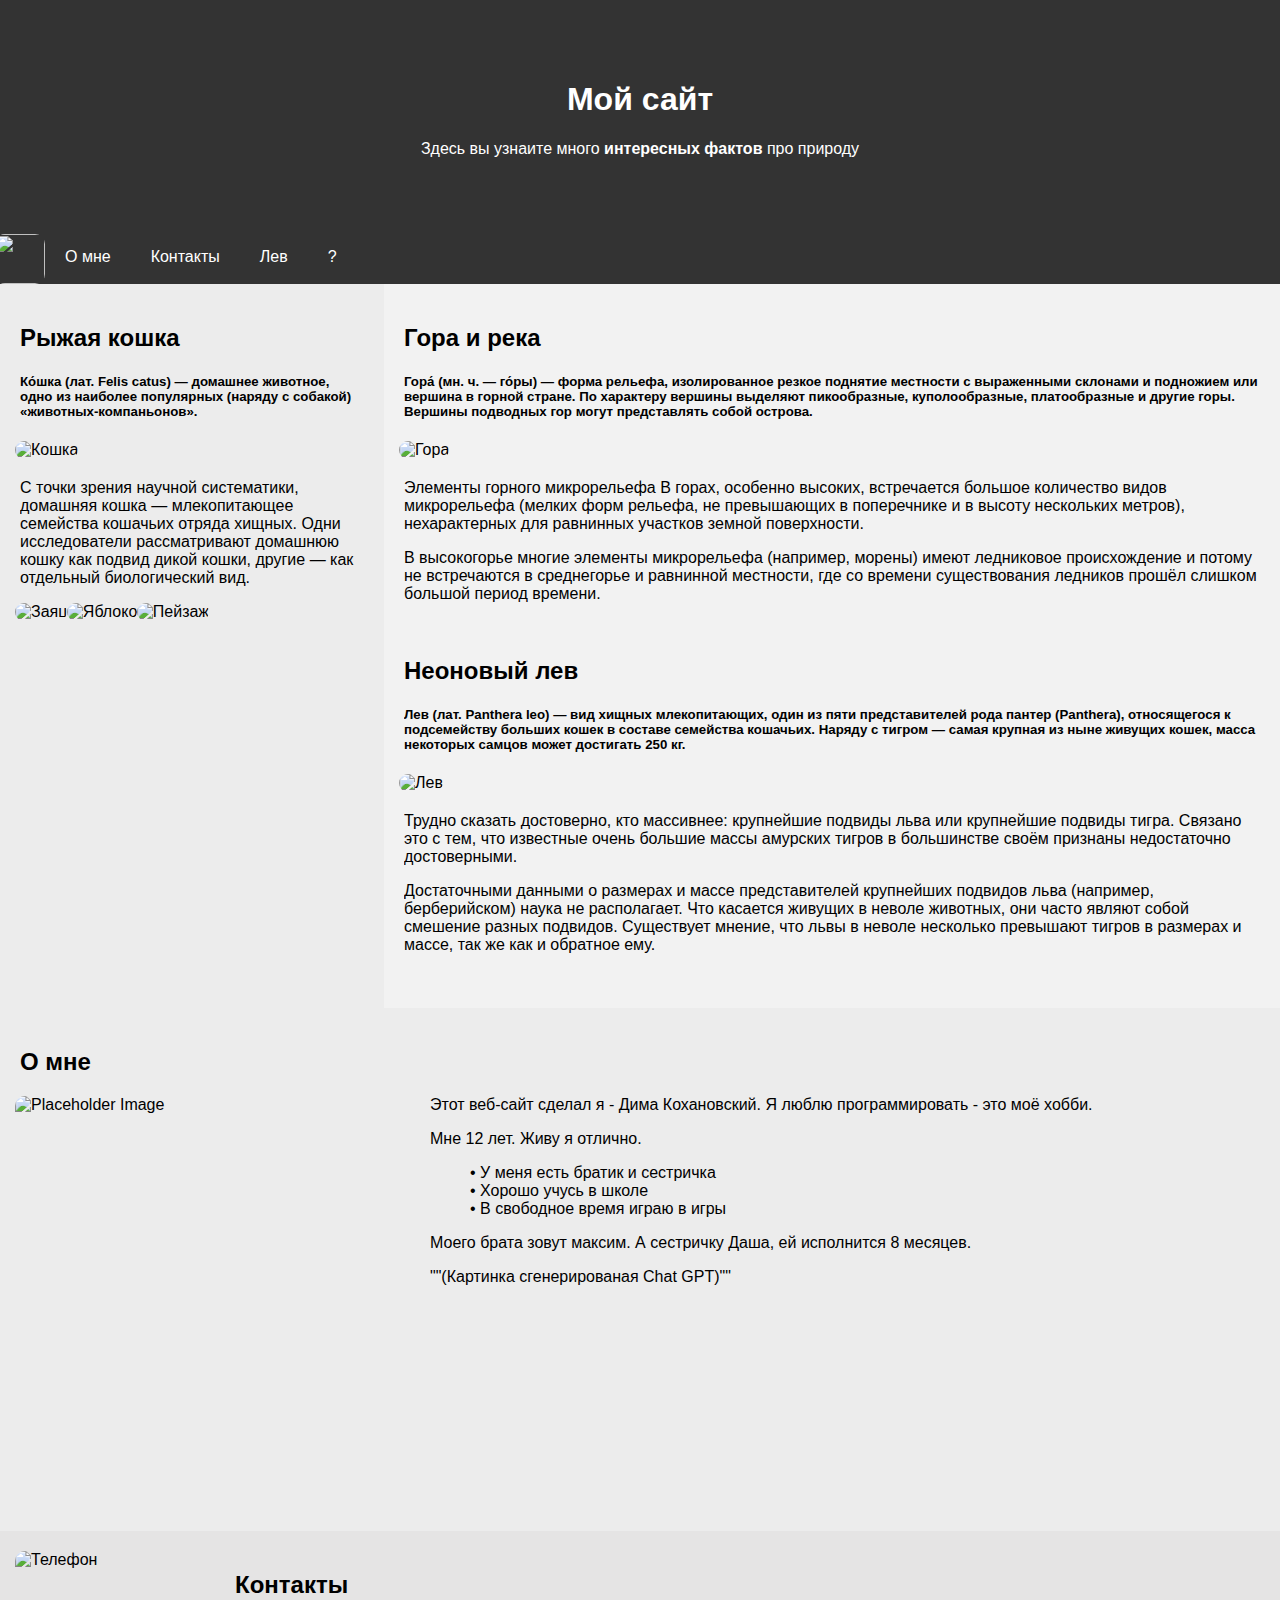
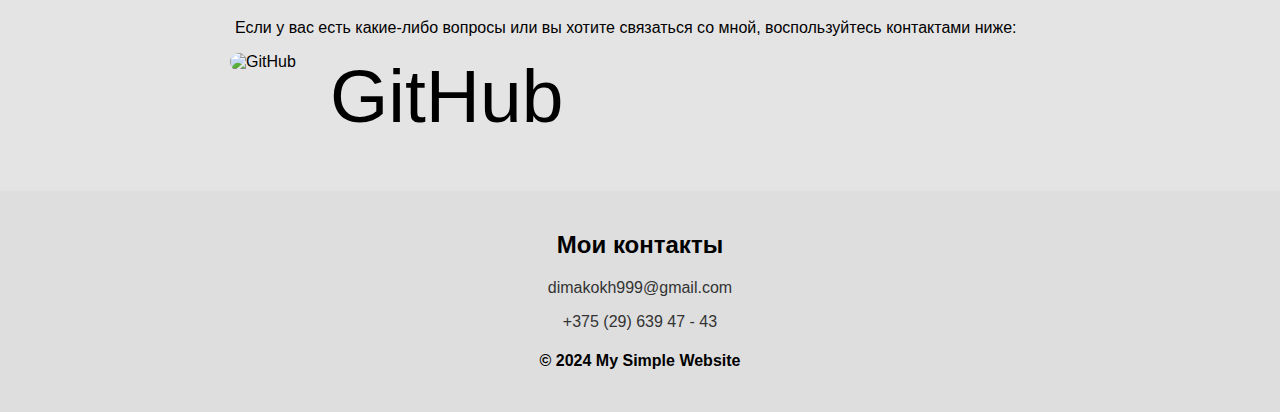
==== index.html @ 3e58d533 "Update index.html" ====
<!DOCTYPE html>
<html lang="en">
<head>
    <meta charset="UTF-8">
    <meta name="viewport" content="width=device-width, initial-scale=1.0">
    <link href="AOS.css" rel="stylesheet">
    <link rel="stylesheet" href="Flex.css">
    <title>Мой сайт</title>
</head>

<body class="light-theme">
<header data-aos="fade-right">
    <h1>Мой сайт</h1>
    <p>Здесь вы узнаите много <b>интересных фактов</b> про природу</p>
</header>

<nav data-aos="fade-right">
    <img class="logo" id="themeToggle" src="https://github.com/user-attachments/assets/a82e3190-10de-4ce1-94e3-f6b49051f8a2">
    <a href="#about" class="nav">О мне</a>
    <a href="#contact" class="nav">Контакты</a>
    <a target="_blank" href="#lew">Лев</a>
    <a onclick="go()">?</a>
</nav>

    <div class="row" >
        <div class="slide" id="qq">
            <h2 data-aos="fade-up-right">Рыжая кошка</h2>
            <h5 data-aos="fade-up-right">Ко́шка (лат. Felis catus) — домашнее животное, одно из наиболее популярных (наряду с собакой) «животных-компаньонов».</h5>
            <img data-aos="flip-left" height="300" width="200" src="https://i.postimg.cc/RFBJSQRg/i.webp" alt="Кошка">
            <p  data-aos="flip-left" >С точки зрения научной систематики, домашняя кошка — млекопитающее семейства кошачьих отряда хищных. Одни исследователи рассматривают домашнюю кошку как подвид дикой кошки, другие — как отдельный биологический вид.</p>
            <img data-aos="fade-down-right" height="300" width="200" src="https://i.postimg.cc/jqkqv47B/images.jpg" alt="Заяц">
            <img data-aos="fade-up" height="300" width="200" src="https://i.postimg.cc/RZwMSrDz/zyro-image-11.jpg" alt="Яблоко">
            <img data-aos="fade-right" height="300" width="200" src="https://i.postimg.cc/C5Zg99qX/176061-yablochnyj-pejzazh-yabloko-illustracia-prirodnyj-landshaft-purpur-500x.jpg" alt="Пейзаж">
        </div>

        <div class="main" id="aa">
            <h2 data-aos="fade-up-left">Гора и река</h2>
            <h5 data-aos="fade-up-left">Гора́ (мн. ч. — го́ры) — форма рельефа, изолированное резкое поднятие местности с выраженными склонами и подножием или вершина в горной стране.
                По характеру вершины выделяют пикообразные, куполообразные, платообразные и другие горы. Вершины подводных гор могут представлять собой острова.</h5>
            <img data-aos="fade-down-left" height="300" width="530" src="https://i.postimg.cc/Dy80KMh2/179035-voda-gora-gidroresursy-rastenie-oblako-550x310.jpg" alt="Гора">
            <p data-aos="flip-left">Элементы горного микрорельефа
                В горах, особенно высоких, встречается большое количество видов микрорельефа (мелких форм рельефа, не превышающих в поперечнике и в высоту нескольких метров), нехарактерных для равнинных участков земной поверхности.</p>
            <p data-aos="flip-left">В высокогорье многие элементы микрорельефа (например, морены) имеют ледниковое происхождение и потому не встречаются в среднегорье и равнинной местности, где со времени существования ледников прошёл слишком большой период времени.</p>
            <br>
            <h2 data-aos="flip-left" id="lew">Неоновый лев</h2>
            <h5 data-aos="zoom-in-right">Лев (лат. Panthera leo) — вид хищных млекопитающих, один из пяти представителей рода пантер (Panthera), относящегося к подсемейству больших кошек в составе семейства кошачьих. Наряду с тигром — самая крупная из ныне живущих кошек, масса некоторых самцов может достигать 250 кг.</h5>
            <img data-aos="zoom-in-right" height="530" width="530" src="https://i.postimg.cc/1z9Zy8Fp/lion1-500x500.jpg" alt="Лев">
            <p data-aos="flip-right">Трудно сказать достоверно, кто массивнее: крупнейшие подвиды льва или крупнейшие подвиды тигра. Связано это с тем, что известные очень большие массы амурских тигров в большинстве своём признаны недостаточно достоверными.</p>
            <p data-aos="zoom-in-right">Достаточными данными о размерах и массе представителей крупнейших подвидов льва (например, берберийском) наука не располагает. Что касается живущих в неволе животных, они часто являют собой смешение разных подвидов. Существует мнение, что львы в неволе несколько превышают тигров в размерах и массе, так же как и обратное ему.</p>
            <br>
        </div>
    </div>

    <section id="about">
        <h2 data-aos="flip-right">О мне</h2>
        <img data-aos="zoom-in-right" src="https://github.com/user-attachments/assets/c374f564-99d3-4c89-b1e8-a83954a60dd3" width="400" height="400" alt="Placeholder Image">
        <p data-aos="flip-right">Этот веб-сайт сделал я - Дима Кохановский. Я люблю программировать - это моё хобби.</p>
        <p data-aos="zoom-in-right">Мне 12 лет. Живу я отлично.</p>
        <ul>
            <li>• У меня есть братик и сестричка</li>
            <li>• Хорошо учусь в школе</li>
            <li>• В свободное время играю в игры</li>
        </ul>
        <div>Моего брата зовут максим. А сестричку Даша, ей исполнится 8 месяцев.</div>
        <p>""(Картинка сгенерированая Chat GPT)""</p>
    </section>

    <section data-aos="zoom-in-right" id="contact">
        <img data-aos="zoom-in-right" src="https://github.com/user-attachments/assets/a62e0b1b-2631-4379-8427-7c1186a246d4" width="200" height="200" alt="Телефон">
        <h2 data-aos="zoom-out-up">Контакты</h2>
        <p data-aos="zoom-in-left">Если у вас есть какие-либо вопросы или вы хотите связаться со мной, воспользуйтесь контактами ниже:</p>
        <img data-aos="zoom-in-left" src="https://encrypted-tbn2.gstatic.com/images?q=tbn:ANd9GcRBHdRgPXxlmxKMO2WQG86ZjuWwcUcHY1r6iZME_D3XPdKTgagj" width="80" alt="GitHub" id="GitHub">
        <a style="font-size: 75px;" href="https://github.com/dimakokh/Mysite/blob/main" id="GitHubp">GitHub</a>
    </section>

        <footer data-aos="fade-right" id="ww">
            <h2 data-aos="zoom-in-left">Мои контакты</h2>
            <a data-aos="zoom-in-left" class="a" href="mailto:dimakokh999@gmail.com">dimakokh999@gmail.com</a>
            <p data-aos="zoom-in-left"><a data-aos="zoom-in-left" class="a" target="_parent" href="tel:+375296394743">+375 (29) 639 47 - 43</a></p>
            <h4 data-aos="zoom-in-left">&copy; 2024 My Simple Website</h4>
        </footer>
        <script src="AOS.js"></script>
        <script>
            AOS.init();
        </script>
        <script>
            document.getElementById('themeToggle').addEventListener('click', function() {
                const currentTheme = document.body.className;
                if (currentTheme === 'dark-theme') {
                    document.body.className = 'light-theme';
                } else {
                    document.body.className = 'dark-theme';
                }
            });

            document.addEventListener('DOMContentLoaded', function () {
            const navLinks = document.querySelectorAll('nav a');
            navLinks.forEach(link => {
                link.addEventListener('click', function (event) {
                    event.preventDefault();
                    const sectionId = this.getAttribute('href').substring(1);
                    const section = document.getElementById(sectionId);
                    window.scrollTo({
                        top: section.offsetTop,
                        behavior: 'smooth'
                    });
                });
            });
        });

            function go() {
                let wwod = prompt('?????', null);
                alert(`Почему ты ввел ${wwod} ?`); // Тебе 100 лет!
            }
            </script>
</body>
</html>
---- Flex.css ----
body.light-theme{
        background-color: #ffffff;
    }

    body.dark-theme{
        background-color: #5f5f5f;
    }

    .light-theme #qq{
    background-color: #ececec;
    color: #000000;
    animation: none;
    }
    .dark-theme #qq{
    background-color: #2f2f2f;
    color: #ffffff;
    }

    .light-theme #aa{
    background-color: #f2f2f2;
    color: #000000;
    }
    .dark-theme #aa{
    background-color: #2f2f2f;
    color: #ffffff;
    }

    .light-theme #GitHubp{
    color: #000000;
    }
    .dark-theme #GitHubp{
    color: #ffffff;
    }
    

    .light-theme footer{
    background-color: #dedede;
    color: #000000;
    }
    .dark-theme footer{
    background-color: #2f2f2f;
    color: #ffffff;
    }

    
    .light-theme #about{
        background-color: #ececec;
        color: #000000;
        padding: 20px;
    }
    .dark-theme #about{
        background-color: #2f2f2f;
        color: #ffffff;
        padding: 20px;
    }

    .light-theme #contact{
        background-color: #e5e4e4;
        color: #000000;
        padding: 20px;
    }
    .dark-theme #contact{
        background-color: #2f2f2f;
        color: #ffffff;
        padding: 20px;
    }

    .light-theme .a{
            color: #333;
    }
    .dark-theme .a{
        color: #ebebeb;
    }

    #themeToggle {
        width: 50px;
        height: 50px;
        transition: 1s;
    }
    #themeToggle:hover {
        transform: scale(1.5); /* Увеличиваем масштаб */
        margin-left: 15px;
    }

    img {
        border-radius: 10px;
        margin:0px 0px 0px -5px;
    }

    * {
    box-sizing: border-box;
    overflow-x:hidden ;
    }

    * .dark-theme{
        color: #ffffff;
        }

    body {
        font-family: Arial;
        margin: 0;
    }

    #contact img{
        float: left;
        margin-right: 20px;
        margin-bottom: 20px;
    }

    header {
        padding: 60px;
        text-align: center;
        background: #333;
        color: #ffffff;
        animation: header 3s infinite alternate;
    }

    #about img{
        float: left;
        margin-right: 15px;
        margin-bottom: 15px;
    }

    @keyframes header {
        form {
            background-color: #333;
        }
        to {
            background-color: #444;
        }
    }
    nav {
        display: flex;
        background-color: #333;
        overflow: hidden;
    }

    nav a {
        color: #ffffff;
        padding: 14px 20px;
        text-decoration: none;
        text-align: center;
    }

    nav a:hover {
        background-color: #ddd;
        color: #000;
    }

    .row {
        display: flex;
        flex-wrap: wrap;
    }

    .slide {
        flex: 30%;
        background-color: #f1f1f1;
        padding: 20px;
    }

    @keyframes slide {
        form {
            background-color: #f1f1f1;
        }
        to {
            background-color: #ebebeb;
        }
    }

    

    .main {
        flex: 70%;
        background-color: white;
        padding: 20px;
    }

    .faceing {
        background-color: #aaa;
        width: 100%;
        padding: 20px;
    }

    #GitHub {
        border-radius: 100px;
    }

    footer {
        padding: 20px;
        text-align: center;
        background-color: #ddd;
        
    }

    @media screen and (max-width: 700px){
        .row, nav {
            flex-direction: column;
        }
        img {
            width: 100%;
            height: auto;
        }
        #themeToggle{
            margin: 0 auto;
            display: block;
        }
        #themeToggle:hover {
            margin: 0 auto;
        }
    }

    a {
        text-decoration: none;
        color: #333;
        transition: 0.25s;
    }
    p {
        word-break: normal;
    }
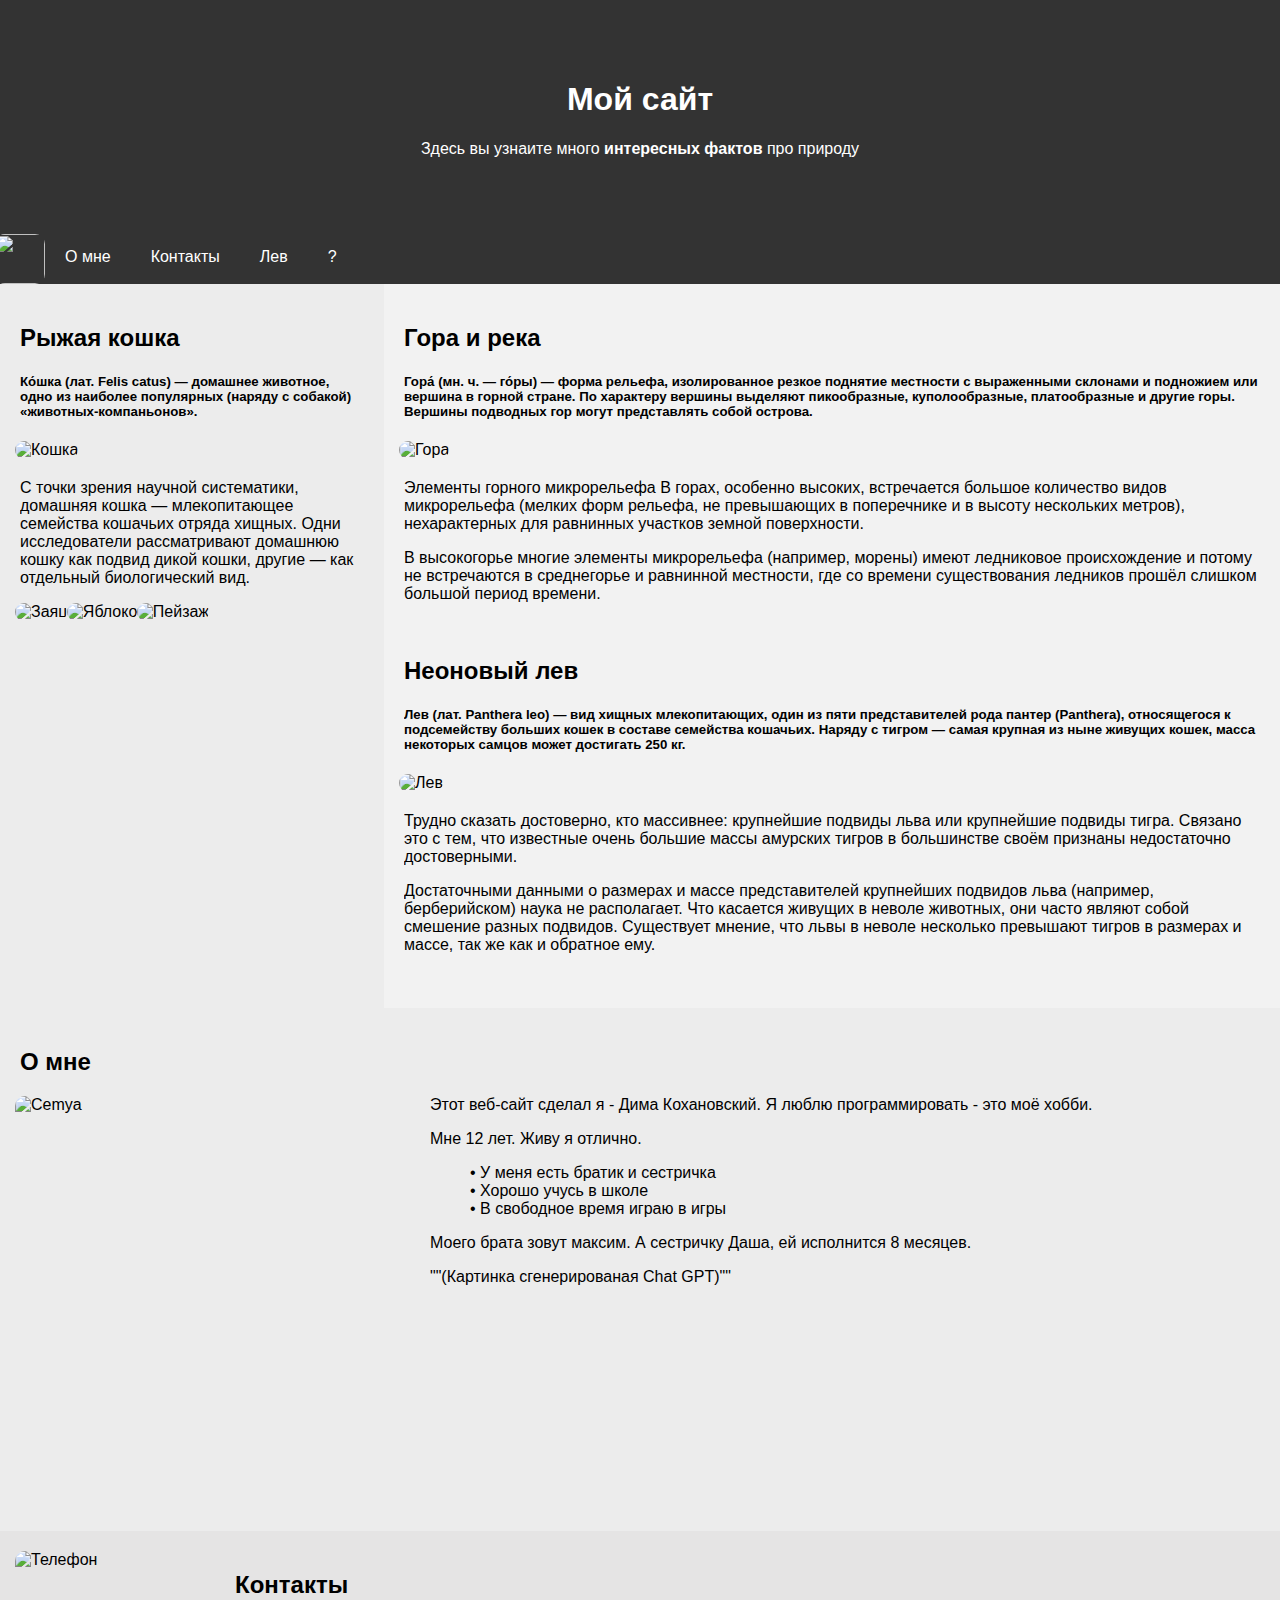
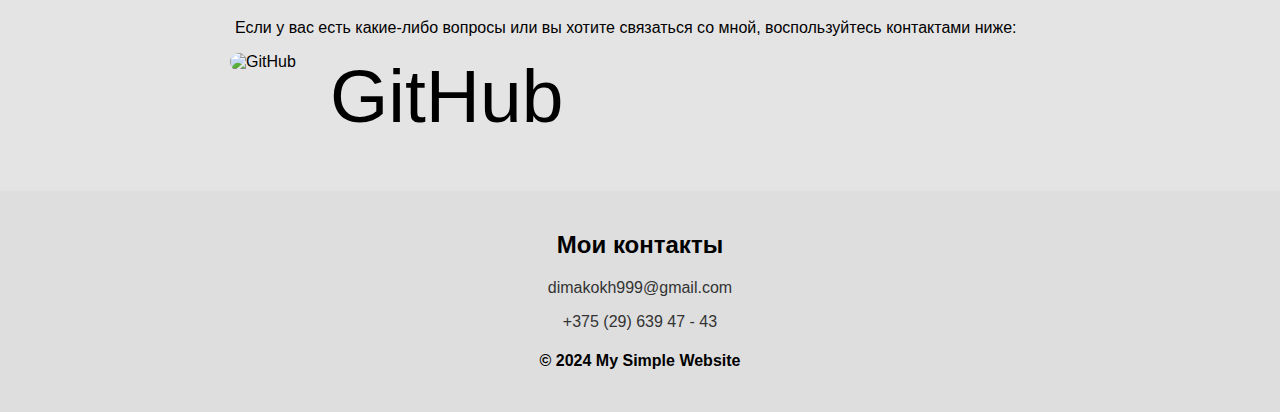
==== commit 0ac07d1e: "Update index.html" ====
--- a/index.html
+++ b/index.html
@@ -53,7 +53,7 @@
 
     <section id="about">
         <h2 data-aos="flip-right">О мне</h2>
-        <img data-aos="zoom-in-right" src="https://github.com/user-attachments/assets/c374f564-99d3-4c89-b1e8-a83954a60dd3" width="400" height="400" alt="Placeholder Image">
+        <img data-aos="zoom-in-right" src="https://github.com/user-attachments/assets/c374f564-99d3-4c89-b1e8-a83954a60dd3" width="400" height="400" alt="Cemya">
         <p data-aos="flip-right">Этот веб-сайт сделал я - Дима Кохановский. Я люблю программировать - это моё хобби.</p>
         <p data-aos="zoom-in-right">Мне 12 лет. Живу я отлично.</p>
         <ul>
@@ -74,10 +74,10 @@
     </section>
 
         <footer data-aos="fade-right" id="ww">
-            <h2 data-aos="zoom-in-left">Мои контакты</h2>
-            <a data-aos="zoom-in-left" class="a" href="mailto:dimakokh999@gmail.com">dimakokh999@gmail.com</a>
-            <p data-aos="zoom-in-left"><a data-aos="zoom-in-left" class="a" target="_parent" href="tel:+375296394743">+375 (29) 639 47 - 43</a></p>
-            <h4 data-aos="zoom-in-left">&copy; 2024 My Simple Website</h4>
+            <h2>Мои контакты</h2>
+            <a class="a" href="mailto:dimakokh999@gmail.com">dimakokh999@gmail.com</a>
+            <p><a class="a" target="_parent" href="tel:+375296394743">+375 (29) 639 47 - 43</a></p>
+            <h4>&copy; 2024 My Simple Website</h4>
         </footer>
         <script src="AOS.js"></script>
         <script>
